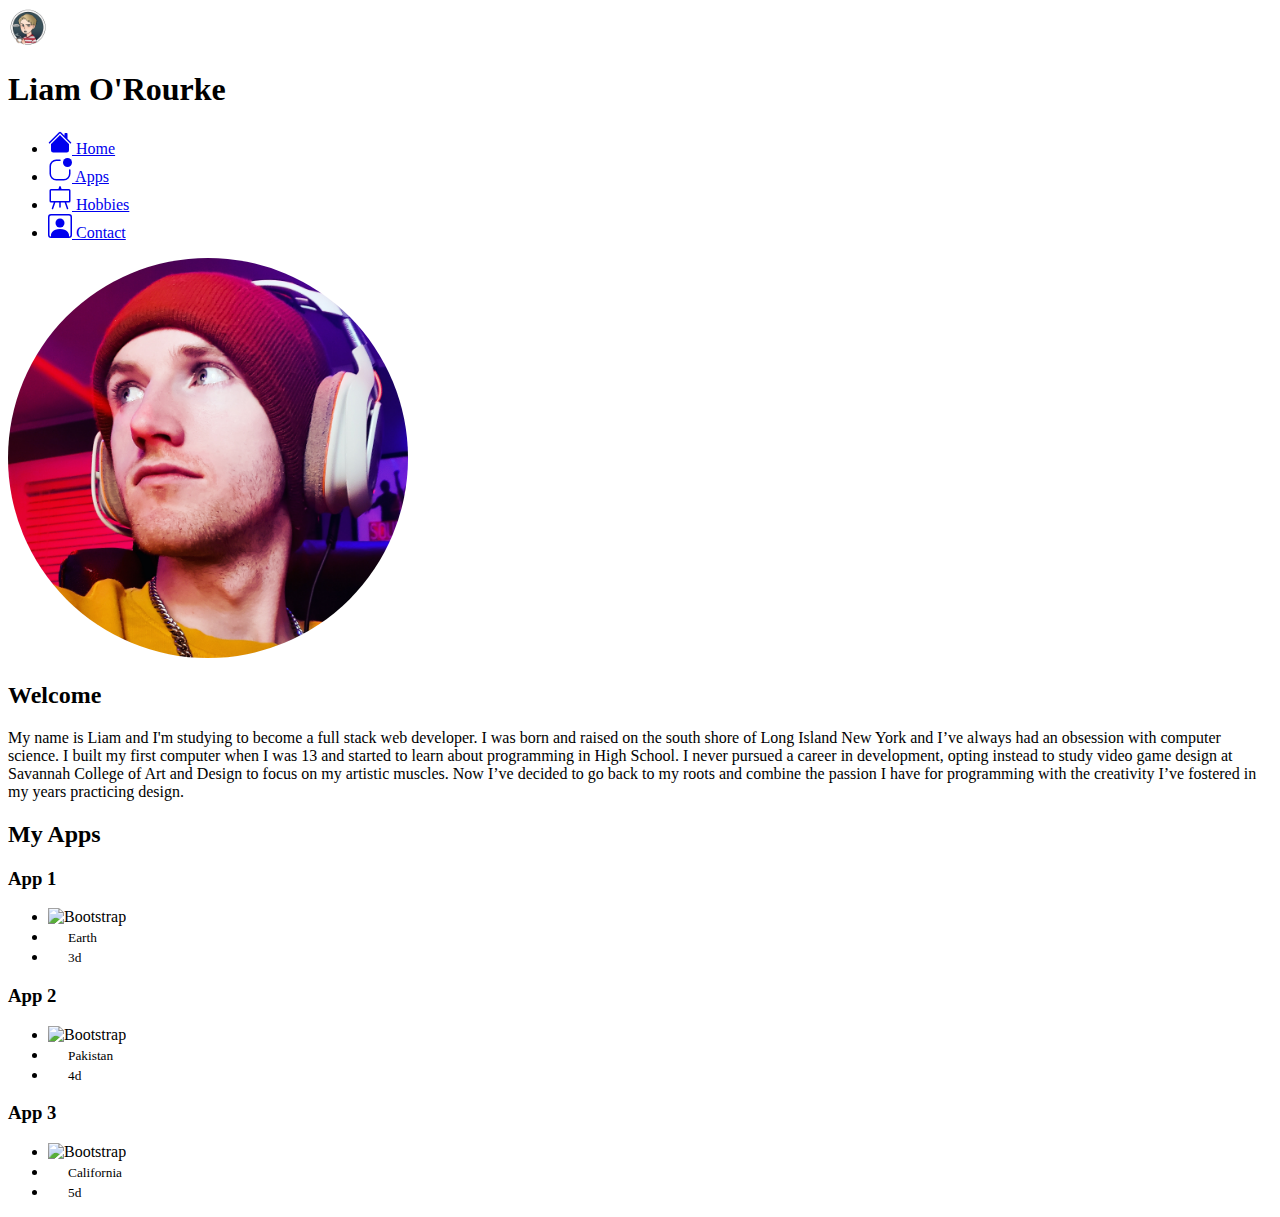
==== index.html @ b8902212 "Add files via upload" ====
<!DOCTYPE html>
<html lang="en">
<head>
    <meta charset="UTF-8">
    <meta name="viewport" content="width=device-width, initial-scale=1.0">
    <title>My Personal Website</title>
    <link rel= "stylesheet" href= "style.css">
    <link href="https://cdn.jsdelivr.net/npm/bootstrap@5.3.1/dist/css/bootstrap.min.css" rel="stylesheet" integrity="sha384-4bw+/aepP/YC94hEpVNVgiZdgIC5+VKNBQNGCHeKRQN+PtmoHDEXuppvnDJzQIu9" crossorigin="anonymous">


</head>
<body>
<!--Header-->
<section>
        <header>
            <div class="px-3 py-2 text-bg-dark border-bottom">
              <div class="container">
                <div class="d-flex flex-wrap align-items-center justify-content-center justify-content-lg-start">
                  <a class="d-flex align-items-center my-2 my-lg-0 me-lg-auto text-white text-decoration-none">
                    <svg class="bi me-2" width="60" height="38" role="img" aria-label="Bootstrap">
                        <image href="./images/personal logo.png" height="40" width="40">
                            <h1 id="name">Liam O'Rourke</h1>
                        </image>
                        <use xlink:href="#bootstrap"></use></svg>
                  </a>
                    
                  <ul class="nav col-12 col-lg-auto my-2 justify-content-center my-md-0 text-small">
                    <li>
                      <a href="#" class="nav-link text-secondary">
                        <svg xmlns="http://www.w3.org/2000/svg" width="24" height="24" fill="currentColor" class="bi d-block bi-house-fill mx-auto mb-1" viewBox="0 0 16 16">
                            <path d="M8.707 1.5a1 1 0 0 0-1.414 0L.646 8.146a.5.5 0 0 0 .708.708L8 2.207l6.646 6.647a.5.5 0 0 0 .708-.708L13 5.793V2.5a.5.5 0 0 0-.5-.5h-1a.5.5 0 0 0-.5.5v1.293L8.707 1.5Z"/>
                            <path d="m8 3.293 6 6V13.5a1.5 1.5 0 0 1-1.5 1.5h-9A1.5 1.5 0 0 1 2 13.5V9.293l6-6Z"/>
                            <use xlink:href="#home"></use>
                          </svg>
                        Home
                      </a>
                    </li>
                    <li>
                      <a href="#" class="nav-link text-white">
                        <svg xmlns="http://www.w3.org/2000/svg" width="24" height="24" fill="currentColor" class="bi d-block bi-file-text-fill mx-auto mb-1" viewBox="0 0 16 16">
                            <path d="M5.5 2A3.5 3.5 0 0 0 2 5.5v5A3.5 3.5 0 0 0 5.5 14h5a3.5 3.5 0 0 0 3.5-3.5V8a.5.5 0 0 1 1 0v2.5a4.5 4.5 0 0 1-4.5 4.5h-5A4.5 4.5 0 0 1 1 10.5v-5A4.5 4.5 0 0 1 5.5 1H8a.5.5 0 0 1 0 1H5.5z"/>
                            <path d="M16 3a3 3 0 1 1-6 0 3 3 0 0 1 6 0z"/>
                            <use xlink:href="#speedometer2"></use>
                        </svg>
                        Apps
                      </a>
                    </li>
                    <li>
                      <a href="#" class="nav-link text-white">
                        <svg xmlns="http://www.w3.org/2000/svg" width="24" height="24" fill="currentColor" class="bi d-block bi-easel mx-auto mb-1" viewBox="0 0 16 16">
                            <path d="M8 0a.5.5 0 0 1 .473.337L9.046 2H14a1 1 0 0 1 1 1v7a1 1 0 0 1-1 1h-1.85l1.323 3.837a.5.5 0 1 1-.946.326L11.092 11H8.5v3a.5.5 0 0 1-1 0v-3H4.908l-1.435 4.163a.5.5 0 1 1-.946-.326L3.85 11H2a1 1 0 0 1-1-1V3a1 1 0 0 1 1-1h4.954L7.527.337A.5.5 0 0 1 8 0zM2 3v7h12V3H2z"/>
                            <use xlink:href="#table"></use>
                        </svg>
                        Hobbies
                      </a>
                    </li>
                    <li>
                      <a href="#" class="nav-link text-white">
                        <svg xmlns="http://www.w3.org/2000/svg" width="24" height="24" fill="currentColor" class="bi d-block bi-person-square mx-auto mb-1" viewBox="0 0 16 16">
                            <path d="M11 6a3 3 0 1 1-6 0 3 3 0 0 1 6 0z"/>
                            <path d="M2 0a2 2 0 0 0-2 2v12a2 2 0 0 0 2 2h12a2 2 0 0 0 2-2V2a2 2 0 0 0-2-2H2zm12 1a1 1 0 0 1 1 1v12a1 1 0 0 1-1 1v-1c0-1-1-4-6-4s-6 3-6 4v1a1 1 0 0 1-1-1V2a1 1 0 0 1 1-1h12z"/>
                            <use xlink:href="#grid"></use>
                        </svg>
                        Contact
                      </a>
                    </li>
                  </ul>
                </div>
              </div>
            </div>
          </header>
</section>

<!--hero-->
<section>
        <div class="container col-xxl-8 px-4 py-5">
            <div class="row flex-lg-row-reverse align-items-center g-5 py-5">
              <div class="col-10 col-sm-8 col-lg-6">
                <img src="./images/headshot.jpg" class="headshot d-block mx-lg-auto img-fluid" alt="Bootstrap Themes" width="400" height="400" loading="lazy">
              </div>
              <div class="col-lg-6">
                <h2 class="display-5 fw-bold text-body-emphasis lh-1 mb-3">Welcome</h2>
                <p class="lead">My name is Liam and I'm studying to become a full stack web developer.  I was born and raised on the south shore of Long Island New York and I’ve always had an obsession with computer science.  I built my first computer when I was 13 and started to learn about programming in High School. I never pursued a career in development, opting instead to study video game design at Savannah College of Art and Design to focus on my artistic muscles.  Now I’ve decided to go back to my roots and combine the passion I have for programming with the creativity I’ve fostered in my years practicing design.</p>
              </div>
            </div>
          </div>
</section>

<!--Custom Cards-->
<section>
    <div class="container px-4 py-5 text-center" id="custom-cards">
        <h2 class="pb-2 border-bottom">My Apps</h2>
    
        <div class="row row-cols-1 row-cols-lg-3 align-items-stretch g-4 py-5">
          <div class="col">
            <div class="card card-cover h-100 overflow-hidden text-bg-dark rounded-4 shadow-lg" style="background-image: url('unsplash-photo-1.jpg');">
              <div class="d-flex flex-column h-100 p-5 pb-3 text-white text-shadow-1">
                <h3 class="pt-5 mt-5 mb-4 display-6 lh-1 fw-bold">App 1</h3>
                <ul class="d-flex list-unstyled mt-auto">
                  <li class="me-auto">
                    <img src="https://github.com/twbs.png" alt="Bootstrap" width="32" height="32" class="rounded-circle border border-white">
                  </li>
                  <li class="d-flex align-items-center me-3">
                    <svg class="bi me-2" width="1em" height="1em"><use xlink:href="#geo-fill"></use></svg>
                    <small>Earth</small>
                  </li>
                  <li class="d-flex align-items-center">
                    <svg class="bi me-2" width="1em" height="1em"><use xlink:href="#calendar3"></use></svg>
                    <small>3d</small>
                  </li>
                </ul>
              </div>
            </div>
          </div>
    
          <div class="col">
            <div class="card card-cover h-100 overflow-hidden text-bg-dark rounded-4 shadow-lg" style="background-image: url('unsplash-photo-2.jpg');">
              <div class="d-flex flex-column h-100 p-5 pb-3 text-white text-shadow-1">
                <h3 class="pt-5 mt-5 mb-4 display-6 lh-1 fw-bold">App 2</h3>
                <ul class="d-flex list-unstyled mt-auto">
                  <li class="me-auto">
                    <img src="https://github.com/twbs.png" alt="Bootstrap" width="32" height="32" class="rounded-circle border border-white">
                  </li>
                  <li class="d-flex align-items-center me-3">
                    <svg class="bi me-2" width="1em" height="1em"><use xlink:href="#geo-fill"></use></svg>
                    <small>Pakistan</small>
                  </li>
                  <li class="d-flex align-items-center">
                    <svg class="bi me-2" width="1em" height="1em"><use xlink:href="#calendar3"></use></svg>
                    <small>4d</small>
                  </li>
                </ul>
              </div>
            </div>
          </div>
    
          <div class="col">
            <div class="card card-cover h-100 overflow-hidden text-bg-dark rounded-4 shadow-lg" style="background-image: url('unsplash-photo-3.jpg');">
              <div class="d-flex flex-column h-100 p-5 pb-3 text-shadow-1">
                <h3 class="pt-5 mt-5 mb-4 display-6 lh-1 fw-bold">App 3</h3>
                <ul class="d-flex list-unstyled mt-auto">
                  <li class="me-auto">
                    <img src="https://github.com/twbs.png" alt="Bootstrap" width="32" height="32" class="rounded-circle border border-white">
                  </li>
                  <li class="d-flex align-items-center me-3">
                    <svg class="bi me-2" width="1em" height="1em"><use xlink:href="#geo-fill"></use></svg>
                    <small>California</small>
                  </li>
                  <li class="d-flex align-items-center">
                    <svg class="bi me-2" width="1em" height="1em"><use xlink:href="#calendar3"></use></svg>
                    <small>5d</small>
                  </li>
                </ul>
              </div>
            </div>
          </div>
        </div>
      </div>
</section>
</body>
</html>
---- style.css ----
#name {
    justify-content: start;
    text-align: left;
}


.headshot {
    border-radius: 50%;
}
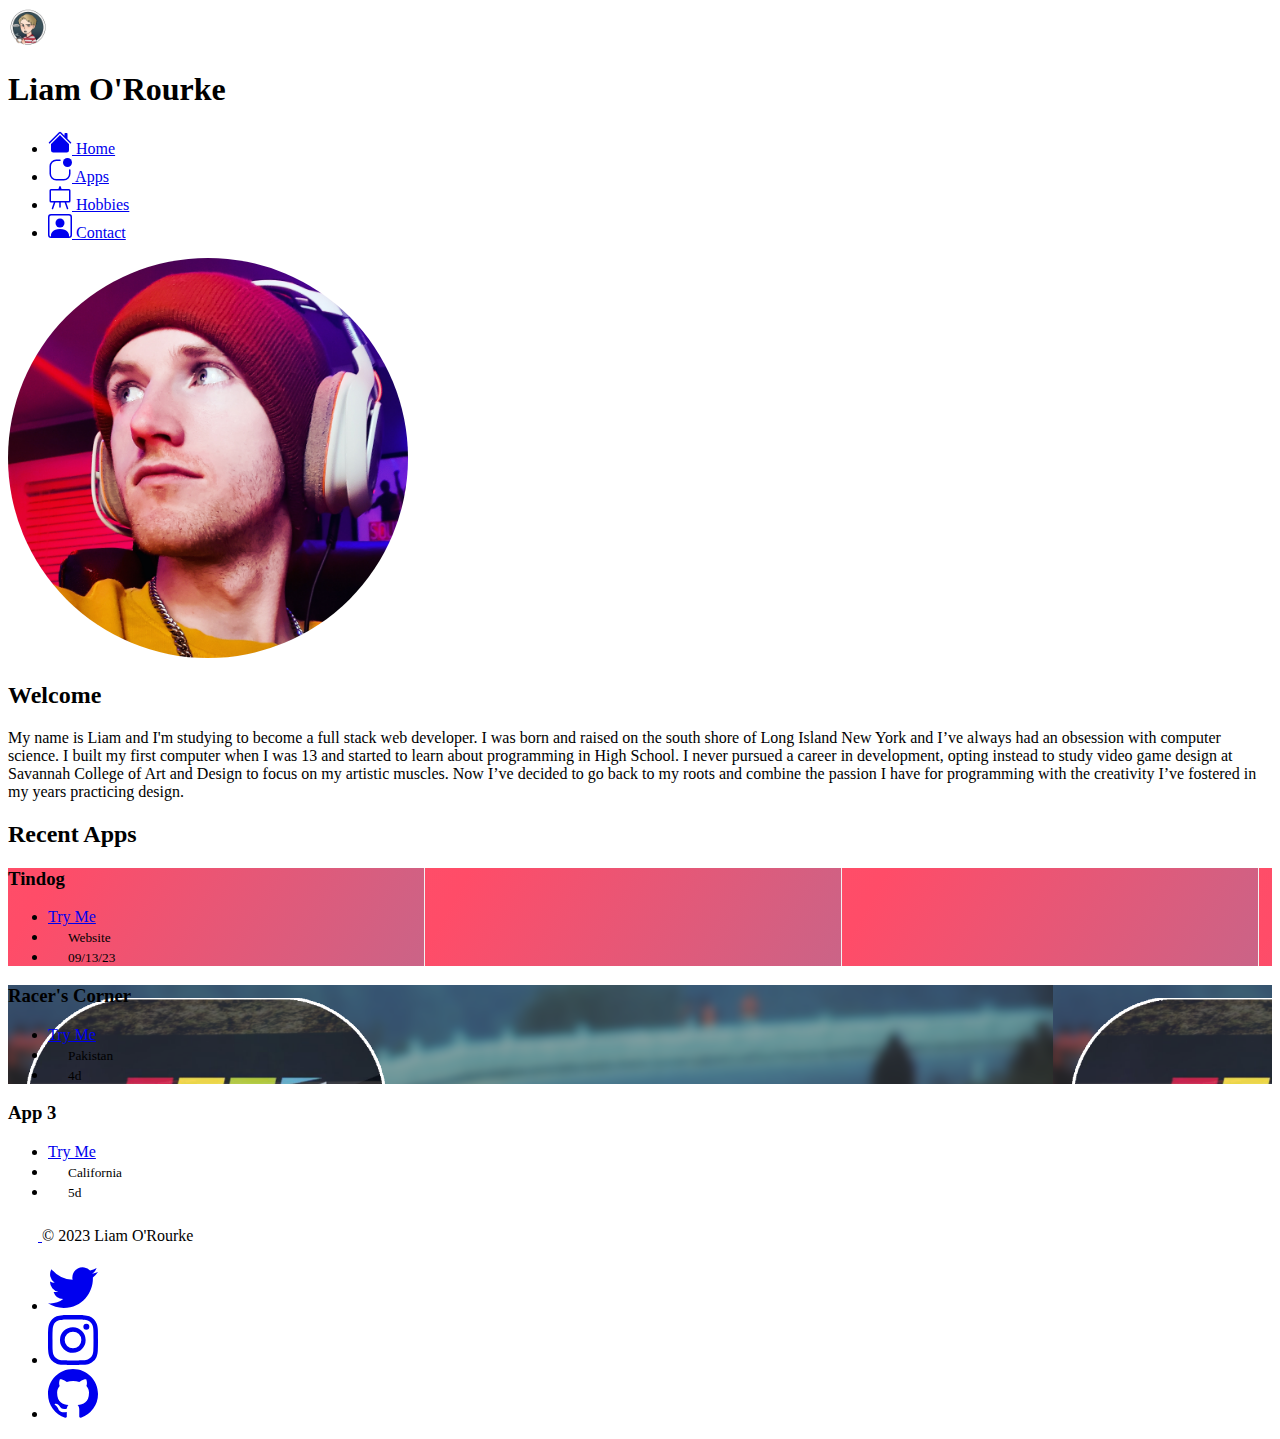
==== commit 122d7384: "Add files via upload" ====
--- a/index.html
+++ b/index.html
@@ -26,7 +26,7 @@
                     
                   <ul class="nav col-12 col-lg-auto my-2 justify-content-center my-md-0 text-small">
                     <li>
-                      <a href="#" class="nav-link text-secondary">
+                      <a href="index.html" class="nav-link text-secondary">
                         <svg xmlns="http://www.w3.org/2000/svg" width="24" height="24" fill="currentColor" class="bi d-block bi-house-fill mx-auto mb-1" viewBox="0 0 16 16">
                             <path d="M8.707 1.5a1 1 0 0 0-1.414 0L.646 8.146a.5.5 0 0 0 .708.708L8 2.207l6.646 6.647a.5.5 0 0 0 .708-.708L13 5.793V2.5a.5.5 0 0 0-.5-.5h-1a.5.5 0 0 0-.5.5v1.293L8.707 1.5Z"/>
                             <path d="m8 3.293 6 6V13.5a1.5 1.5 0 0 1-1.5 1.5h-9A1.5 1.5 0 0 1 2 13.5V9.293l6-6Z"/>
@@ -36,7 +36,7 @@
                       </a>
                     </li>
                     <li>
-                      <a href="#" class="nav-link text-white">
+                      <a href="apps.html" class="nav-link text-white">
                         <svg xmlns="http://www.w3.org/2000/svg" width="24" height="24" fill="currentColor" class="bi d-block bi-file-text-fill mx-auto mb-1" viewBox="0 0 16 16">
                             <path d="M5.5 2A3.5 3.5 0 0 0 2 5.5v5A3.5 3.5 0 0 0 5.5 14h5a3.5 3.5 0 0 0 3.5-3.5V8a.5.5 0 0 1 1 0v2.5a4.5 4.5 0 0 1-4.5 4.5h-5A4.5 4.5 0 0 1 1 10.5v-5A4.5 4.5 0 0 1 5.5 1H8a.5.5 0 0 1 0 1H5.5z"/>
                             <path d="M16 3a3 3 0 1 1-6 0 3 3 0 0 1 6 0z"/>
@@ -46,7 +46,7 @@
                       </a>
                     </li>
                     <li>
-                      <a href="#" class="nav-link text-white">
+                      <a href="hobbies.html" class="nav-link text-white">
                         <svg xmlns="http://www.w3.org/2000/svg" width="24" height="24" fill="currentColor" class="bi d-block bi-easel mx-auto mb-1" viewBox="0 0 16 16">
                             <path d="M8 0a.5.5 0 0 1 .473.337L9.046 2H14a1 1 0 0 1 1 1v7a1 1 0 0 1-1 1h-1.85l1.323 3.837a.5.5 0 1 1-.946.326L11.092 11H8.5v3a.5.5 0 0 1-1 0v-3H4.908l-1.435 4.163a.5.5 0 1 1-.946-.326L3.85 11H2a1 1 0 0 1-1-1V3a1 1 0 0 1 1-1h4.954L7.527.337A.5.5 0 0 1 8 0zM2 3v7h12V3H2z"/>
                             <use xlink:href="#table"></use>
@@ -55,7 +55,7 @@
                       </a>
                     </li>
                     <li>
-                      <a href="#" class="nav-link text-white">
+                      <a href="contact.html" class="nav-link text-white">
                         <svg xmlns="http://www.w3.org/2000/svg" width="24" height="24" fill="currentColor" class="bi d-block bi-person-square mx-auto mb-1" viewBox="0 0 16 16">
                             <path d="M11 6a3 3 0 1 1-6 0 3 3 0 0 1 6 0z"/>
                             <path d="M2 0a2 2 0 0 0-2 2v12a2 2 0 0 0 2 2h12a2 2 0 0 0 2-2V2a2 2 0 0 0-2-2H2zm12 1a1 1 0 0 1 1 1v12a1 1 0 0 1-1 1v-1c0-1-1-4-6-4s-6 3-6 4v1a1 1 0 0 1-1-1V2a1 1 0 0 1 1-1h12z"/>
@@ -71,7 +71,7 @@
           </header>
 </section>
 
-<!--hero-->
+<!--Bio-->
 <section>
         <div class="container col-xxl-8 px-4 py-5">
             <div class="row flex-lg-row-reverse align-items-center g-5 py-5">
@@ -86,27 +86,27 @@
           </div>
 </section>
 
-<!--Custom Cards-->
+<!--My App Cards-->
 <section>
     <div class="container px-4 py-5 text-center" id="custom-cards">
-        <h2 class="pb-2 border-bottom">My Apps</h2>
+        <h2 class="pb-2 border-bottom">Recent Apps</h2>
     
         <div class="row row-cols-1 row-cols-lg-3 align-items-stretch g-4 py-5">
           <div class="col">
-            <div class="card card-cover h-100 overflow-hidden text-bg-dark rounded-4 shadow-lg" style="background-image: url('unsplash-photo-1.jpg');">
+            <div class="card card-cover h-100 overflow-hidden text-bg-dark rounded-4 shadow-lg" style="background-image: url(./images/tindog-logo.PNG);"> 
               <div class="d-flex flex-column h-100 p-5 pb-3 text-white text-shadow-1">
-                <h3 class="pt-5 mt-5 mb-4 display-6 lh-1 fw-bold">App 1</h3>
+                <h3 class="pt-5 mt-5 mb-4 display-6 lh-1 fw-bold">Tindog</h3>
                 <ul class="d-flex list-unstyled mt-auto">
                   <li class="me-auto">
-                    <img src="https://github.com/twbs.png" alt="Bootstrap" width="32" height="32" class="rounded-circle border border-white">
+                    <a href="https://liamidus.github.io/tindog/" class="btn btn-light btn-lg active" role="button" aria-pressed="true">Try Me</a>
                   </li>
                   <li class="d-flex align-items-center me-3">
                     <svg class="bi me-2" width="1em" height="1em"><use xlink:href="#geo-fill"></use></svg>
-                    <small>Earth</small>
+                    <small>Website</small>
                   </li>
                   <li class="d-flex align-items-center">
                     <svg class="bi me-2" width="1em" height="1em"><use xlink:href="#calendar3"></use></svg>
-                    <small>3d</small>
+                    <small>09/13/23</small>
                   </li>
                 </ul>
               </div>
@@ -114,13 +114,13 @@
           </div>
     
           <div class="col">
-            <div class="card card-cover h-100 overflow-hidden text-bg-dark rounded-4 shadow-lg" style="background-image: url('unsplash-photo-2.jpg');">
+            <div class="card card-cover h-100 overflow-hidden text-bg-dark rounded-4 shadow-lg img-fluid img-thumbnail" style="background-image: url(./images/rc-logo.PNG);">
               <div class="d-flex flex-column h-100 p-5 pb-3 text-white text-shadow-1">
-                <h3 class="pt-5 mt-5 mb-4 display-6 lh-1 fw-bold">App 2</h3>
+                <h3 class="pt-5 mt-5 mb-4 display-6 lh-1 fw-bold">Racer's Corner</h3>
                 <ul class="d-flex list-unstyled mt-auto">
-                  <li class="me-auto">
-                    <img src="https://github.com/twbs.png" alt="Bootstrap" width="32" height="32" class="rounded-circle border border-white">
-                  </li>
+                    <li class="me-auto">
+                        <a href="#" class="btn btn-light btn-lg active" role="button" aria-pressed="true">Try Me</a>
+                      </li>
                   <li class="d-flex align-items-center me-3">
                     <svg class="bi me-2" width="1em" height="1em"><use xlink:href="#geo-fill"></use></svg>
                     <small>Pakistan</small>
@@ -139,9 +139,9 @@
               <div class="d-flex flex-column h-100 p-5 pb-3 text-shadow-1">
                 <h3 class="pt-5 mt-5 mb-4 display-6 lh-1 fw-bold">App 3</h3>
                 <ul class="d-flex list-unstyled mt-auto">
-                  <li class="me-auto">
-                    <img src="https://github.com/twbs.png" alt="Bootstrap" width="32" height="32" class="rounded-circle border border-white">
-                  </li>
+                    <li class="me-auto">
+                        <a href="#" class="btn btn-light btn-lg active" role="button" aria-pressed="true">Try Me</a>
+                      </li>
                   <li class="d-flex align-items-center me-3">
                     <svg class="bi me-2" width="1em" height="1em"><use xlink:href="#geo-fill"></use></svg>
                     <small>California</small>
@@ -157,6 +157,39 @@
         </div>
       </div>
 </section>
+
+<!--Hobbies-->
+<section>
+    
+</section>
+
+
+<!--footer-->
+<section>
+  <div class="container">
+    <footer class="d-flex flex-wrap justify-content-between align-items-center py-3 my-4 border-top">
+      <div class="col-md-4 d-flex align-items-center">
+        <a href="/" class="mb-3 me-2 mb-md-0 text-body-secondary text-decoration-none lh-1">
+          <svg class="bi" width="30" height="24"><use xlink:href="#bootstrap"></use></svg>
+        </a>
+        <span class="mb-3 mb-md-0 text-body-secondary">© 2023 Liam O'Rourke</span>
+      </div>
+  
+      <ul class="nav col-md-4 justify-content-end list-unstyled d-flex">
+        
+        <li class="ms-3"><a class="text-body-secondary" href="https://twitter.com/SetDownSyndrome"><svg xmlns="http://www.w3.org/2000/svg" width="50" height="50" fill="currentColor" class="bi bi-twitter" viewBox="0 0 16 16">
+          <path d="M5.026 15c6.038 0 9.341-5.003 9.341-9.334 0-.14 0-.282-.006-.422A6.685 6.685 0 0 0 16 3.542a6.658 6.658 0 0 1-1.889.518 3.301 3.301 0 0 0 1.447-1.817 6.533 6.533 0 0 1-2.087.793A3.286 3.286 0 0 0 7.875 6.03a9.325 9.325 0 0 1-6.767-3.429 3.289 3.289 0 0 0 1.018 4.382A3.323 3.323 0 0 1 .64 6.575v.045a3.288 3.288 0 0 0 2.632 3.218 3.203 3.203 0 0 1-.865.115 3.23 3.23 0 0 1-.614-.057 3.283 3.283 0 0 0 3.067 2.277A6.588 6.588 0 0 1 .78 13.58a6.32 6.32 0 0 1-.78-.045A9.344 9.344 0 0 0 5.026 15z"/>
+        </svg></a></li>
+        <li class="ms-3"><a class="text-body-secondary" href="https://www.instagram.com/sociallobster"><svg xmlns="http://www.w3.org/2000/svg" width="50" height="50" fill="currentColor" class="bi bi-instagram" viewBox="0 0 16 16">
+          <path d="M8 0C5.829 0 5.556.01 4.703.048 3.85.088 3.269.222 2.76.42a3.917 3.917 0 0 0-1.417.923A3.927 3.927 0 0 0 .42 2.76C.222 3.268.087 3.85.048 4.7.01 5.555 0 5.827 0 8.001c0 2.172.01 2.444.048 3.297.04.852.174 1.433.372 1.942.205.526.478.972.923 1.417.444.445.89.719 1.416.923.51.198 1.09.333 1.942.372C5.555 15.99 5.827 16 8 16s2.444-.01 3.298-.048c.851-.04 1.434-.174 1.943-.372a3.916 3.916 0 0 0 1.416-.923c.445-.445.718-.891.923-1.417.197-.509.332-1.09.372-1.942C15.99 10.445 16 10.173 16 8s-.01-2.445-.048-3.299c-.04-.851-.175-1.433-.372-1.941a3.926 3.926 0 0 0-.923-1.417A3.911 3.911 0 0 0 13.24.42c-.51-.198-1.092-.333-1.943-.372C10.443.01 10.172 0 7.998 0h.003zm-.717 1.442h.718c2.136 0 2.389.007 3.232.046.78.035 1.204.166 1.486.275.373.145.64.319.92.599.28.28.453.546.598.92.11.281.24.705.275 1.485.039.843.047 1.096.047 3.231s-.008 2.389-.047 3.232c-.035.78-.166 1.203-.275 1.485a2.47 2.47 0 0 1-.599.919c-.28.28-.546.453-.92.598-.28.11-.704.24-1.485.276-.843.038-1.096.047-3.232.047s-2.39-.009-3.233-.047c-.78-.036-1.203-.166-1.485-.276a2.478 2.478 0 0 1-.92-.598 2.48 2.48 0 0 1-.6-.92c-.109-.281-.24-.705-.275-1.485-.038-.843-.046-1.096-.046-3.233 0-2.136.008-2.388.046-3.231.036-.78.166-1.204.276-1.486.145-.373.319-.64.599-.92.28-.28.546-.453.92-.598.282-.11.705-.24 1.485-.276.738-.034 1.024-.044 2.515-.045v.002zm4.988 1.328a.96.96 0 1 0 0 1.92.96.96 0 0 0 0-1.92zm-4.27 1.122a4.109 4.109 0 1 0 0 8.217 4.109 4.109 0 0 0 0-8.217zm0 1.441a2.667 2.667 0 1 1 0 5.334 2.667 2.667 0 0 1 0-5.334z"/>
+        </svg></a></li>
+        <li class="ms-3"><a class="text-body-secondary" href="https://github.com/Liamidus"><svg xmlns="http://www.w3.org/2000/svg" width="50" height="50" fill="currentColor" class="bi bi-github" viewBox="0 0 16 16">
+          <path d="M8 0C3.58 0 0 3.58 0 8c0 3.54 2.29 6.53 5.47 7.59.4.07.55-.17.55-.38 0-.19-.01-.82-.01-1.49-2.01.37-2.53-.49-2.69-.94-.09-.23-.48-.94-.82-1.13-.28-.15-.68-.52-.01-.53.63-.01 1.08.58 1.23.82.72 1.21 1.87.87 2.33.66.07-.52.28-.87.51-1.07-1.78-.2-3.64-.89-3.64-3.95 0-.87.31-1.59.82-2.15-.08-.2-.36-1.02.08-2.12 0 0 .67-.21 2.2.82.64-.18 1.32-.27 2-.27.68 0 1.36.09 2 .27 1.53-1.04 2.2-.82 2.2-.82.44 1.1.16 1.92.08 2.12.51.56.82 1.27.82 2.15 0 3.07-1.87 3.75-3.65 3.95.29.25.54.73.54 1.48 0 1.07-.01 1.93-.01 2.2 0 .21.15.46.55.38A8.012 8.012 0 0 0 16 8c0-4.42-3.58-8-8-8z"/>
+        </svg></a></li>
+      </ul>
+    </footer>
+  </div>
+</section>
 </body>
 </html>
 
